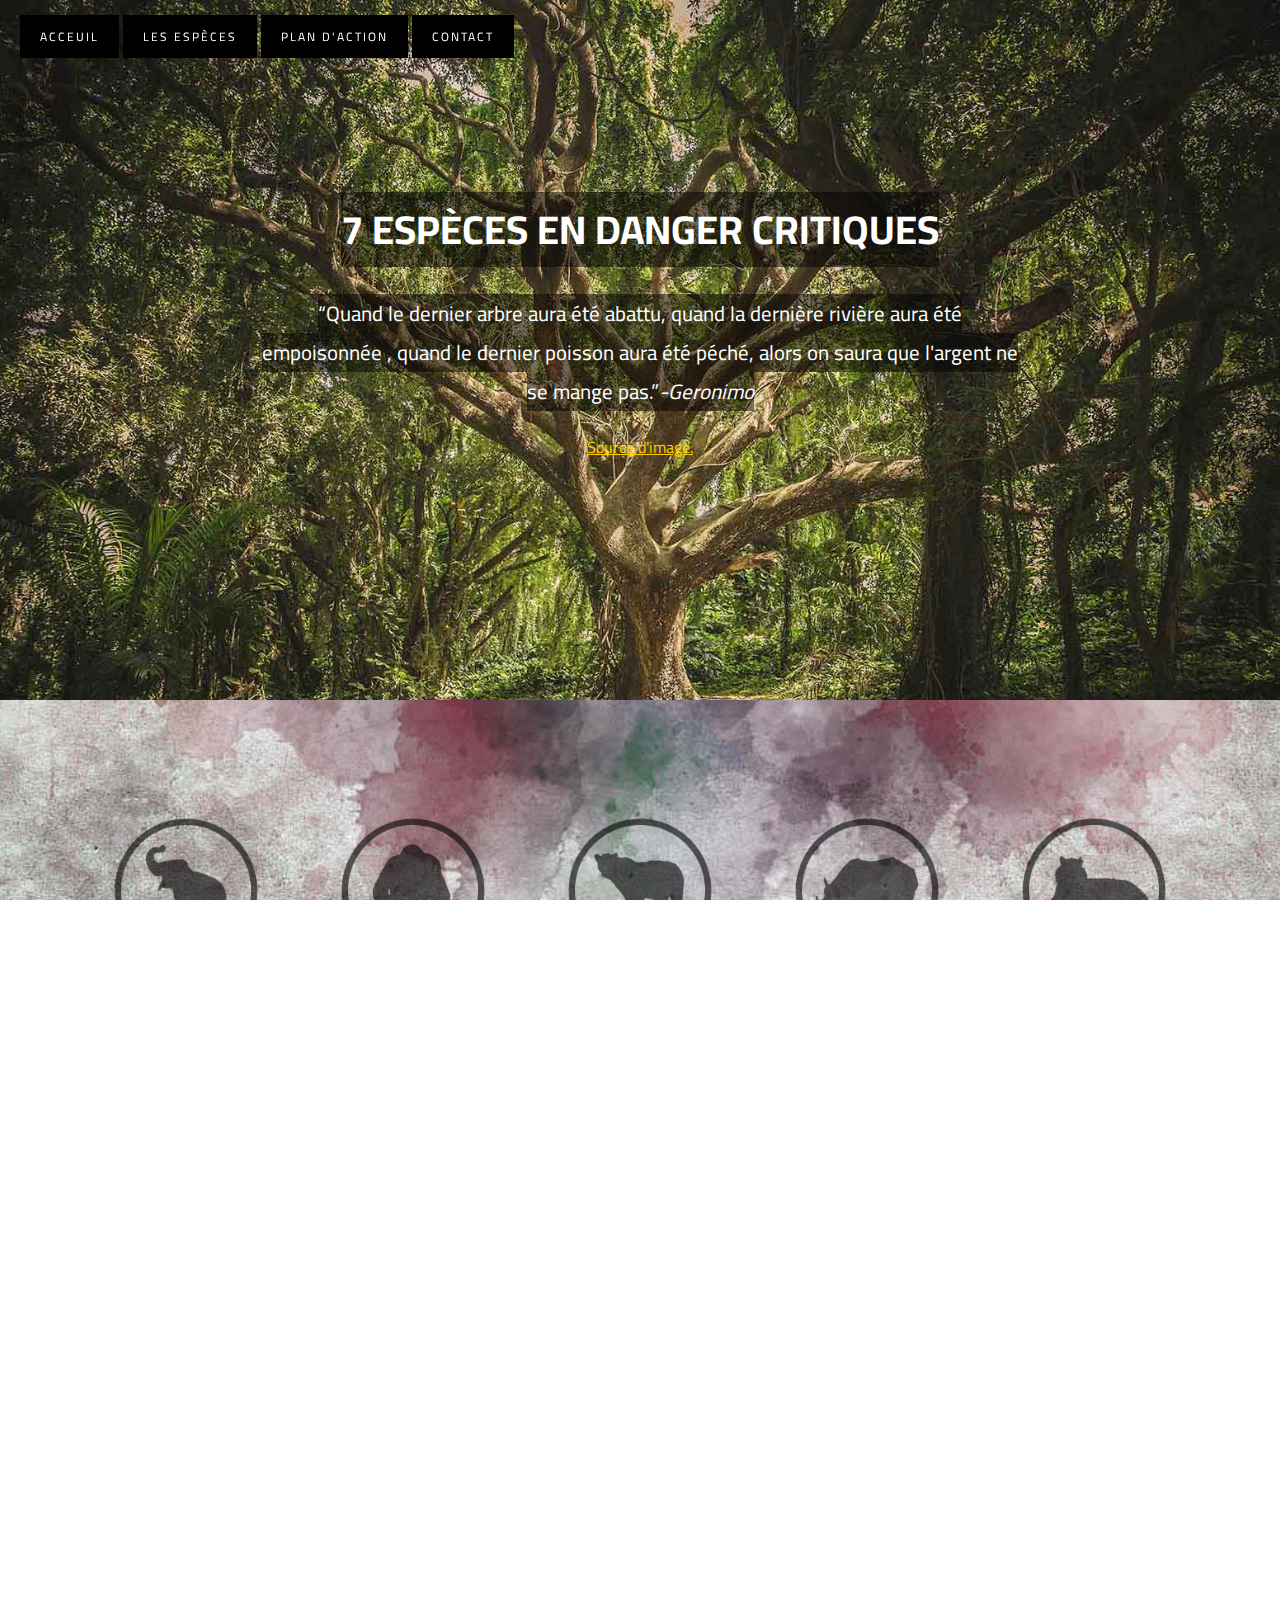
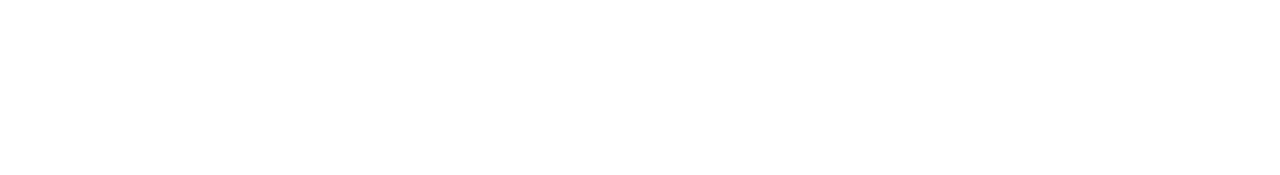
==== html/page2.html @ 0bf906a3 "OSEF" ====
<!DOCTYPE html>
<html lang="fr">
	<head>
		<meta charset="utf-8">
		<title>Les espèces en voie de disparition</title>
		<link rel="icon" type="image/png" href="../img/page2/logo1.png"/>
		<link rel="stylesheet" type="text/css" href="../css/core.css">
		<link rel="stylesheet" type="text/css" href="../css/page2.css">
		<link href="https://fonts.googleapis.com/css?family=Cairo" rel="stylesheet">
	</head>
	<body>
		<nav>
			<div class="menu">
				<a href="../index.html" class="submenu">Acceuil</a>
				<a href="page2.html" class="submenu">Les Espèces</a>
				<a href="page3.html" class="submenu">Plan d'action</a>
				<a href="page4.html" class="submenu">Contact</a>
			</div>
		</nav>
		
		<header>
			<h1><span>7 espèces en danger critiques</span></h1>
			<p><span>“Quand le dernier arbre aura été abattu, quand la dernière rivière aura été empoisonnée , quand le dernier poisson aura été péché, alors on 
			saura que l'argent ne se mange pas.”<i>-Geronimo</i></span></p>
			<a href="https://www.pexels.com/photo/nature-forest-trees-park-38136/" target="_blank">Source d'image.</a>
		</header>
		
		<div id="gallery">
			<div class="row">
				<audio id="player" src="../audio/effect.mp3"></audio>
				<a href="#popup-elephant" class="open-popup" onclick="document.getElementById('player').play()"><img src="../img/page2/logo1.png" alt="elephant"></a>
				<a href="#popup-orangutan" class="open-popup" onclick="document.getElementById('player').play()"><img src="../img/page2/logo2.png" alt="orangutan"></a>
				<a href="#popup-leopard" class="open-popup" onclick="document.getElementById('player').play()"><img src="../img/page2/logo3.png" alt="léopard"></a>
				<a href="#popup-rhino" class="open-popup" onclick="document.getElementById('player').play()"><img src="../img/page2/logo4.png" alt="rhino"></a>
				<a href="#popup-tigre" class="open-popup" onclick="document.getElementById('player').play()"><img src="../img/page2/logo5.png" alt="tigre"></a>
				<a href="#popup-tortue" class="open-popup" onclick="document.getElementById('player').play()"><img src="../img/page2/logo6.png" alt="tortue"></a>
				<a href="#popup-vaquita" class="open-popup" onclick="document.getElementById('player').play()"><img src="../img/page2/logo7.png" alt="vaquita"></a>
			</div>
			
			<div id="popup-elephant" class="popup">
				<div class="popup__block">
					<div class="photo">
						<img src="../img/page2/gallery1.png" alt="elephant" draggable="false"/>
					</div>
					<div class="description">
						<p class="popup__title">Les Élephants de l'Asie</p>
						<p>On trouve des éléphants d’Asie dans le sud et le sud-est de l’Asie, de l’Inde à la Thaïlande et au sud de la Chine. 
						Il existe trois sous-espèces de l'éléphant d'Asie: l'Indien, le Sumatra et le Sri-Lankais.</p>
						<p>Ces éléphants sont des animaux extrêmement intelligents et sont l’un des seuls mammifères connus à se reconnaître dans un miroir. 
						Ils sont également très sociaux et forment des groupes de six à huit éléphants dirigés par une femelle plus âgée appelée matriarche.</p>
						<p>Les menaces les plus importantes pour l'éléphant d'Asie sont le braconnage et la perte de son habitat. Leurs défenses valent beaucoup d’argent 
						sur le marché noir, de sorte que les mâles aux grandes défenses sont constamment menacés d’être braconnés.</p>
					</div>
					<a href="#gallery" class="popup__close">X</a>
				</div>
			</div>
			
			<div id="popup-orangutan" class="popup">
				<div class="popup__block">
					<div class="photo">
						<img src="../img/page2/gallery2.png" alt="orangutan" draggable="false"/>
					</div>
					<div class="description">
						<p class="popup__title">Les Orang-outans de Sumatra</p>
						<p>Presque exclusivement arboricole, l’Orang-outan de Sumatra occupe une position élevée parmi les arbres des forêts tropicales 
						ombrophiles de l’île de Sumatra. L'espèce est particulièrement critique pour la distribution des graines des fruits qu'elle mange.</p>
						<p>Avec la diminution de leur nombre, plusieurs espèces d'arbres, en particulier celles qui ont des graines plus grosses, risquent également de disparaître. 
						Au cours des 75 dernières années, le déclin de l’espèce a été estimé à 85%.</p>
						<p>Dans un effort de conservation de l'espèce, de nombreuses organisations s'emploient à mettre fin à la déforestation et à l'exploitation forestière des forêts 
						tropicales humides que les Orang-outans de Sumatra ont élu domicile.</p>
					</div>
					<a href="#gallery" class="popup__close">X</a>
				</div>
			</div>			
			
			<div id="popup-leopard" class="popup">
				<div class="popup__block">
					<div class="photo">
						<img src="../img/page2/gallery3.png" alt="leopard" draggable="false"/>
					</div>
					<div class="description">
						<p class="popup__title">Les Léopards de l'amour</p>
						<p>Cette sous-espèce rare de léopards s'est adaptée pour vivre dans les forêts tempérées des provinces de l'Extrême-Orient russe et du nord-est de la Chine. 
						Ils sont connus pour cacher leurs proies pour le sauver des autres prédateurs et manger plus tard. Ils peuvent également sauter jusqu'à 6 mètres 
						horizontalement et 3 mètres verticalement.</p>
						<p>Les léopards de l’Amour sont actuellement menacés par le rétrécissement du nombre de proies et le commerce illégal d’espèces sauvages. En raison de l'exploitation 
						forestière et du braconnage des espèces de proie, telles que le chevreuil et le sika, la source de nourriture des léopards de l'Amour diminue. Leur fourrure 
						est également une ressource convoitée, allant jusqu'à 1 000 dollars par peau.</p>
					</div>
					<a href="#gallery" class="popup__close">X</a>
				</div>
			</div>			
			
			<div id="popup-rhino" class="popup">
				<div class="popup__block">
					<div class="photo">
						<img src="../img/page2/gallery4.png" alt="rhino" draggable="false"/>
					</div>
					<div class="description">
						<p class="popup__title">Les Rhinos de Java</p>
						<p>La plus menacée des cinq espèces de rhinocéros, les quelque 60 rhinos de Java restants vivent dans le parc national Ujung Kulon à Java, en Indonésie. 
						Le dernier rhinocéros javanais du Vietnam a été braconné en 2010.</p>
						<p>La demande en corne de rhinocéros pour les systèmes de médecine chinoise et apparentés a menacé l'espèce. Avec si peu de rhinocéros restants, 
						la maladie est également un sujet de préoccupation.</p>
					</div>
					<a href="#gallery" class="popup__close">X</a>
				</div>
			</div>		
			
			<div id="popup-tigre" class="popup">
				<div class="popup__block">
					<div class="photo">
						<img src="../img/page2/gallery5.png" alt="tigre" draggable="false"/>
					</div>
					<div class="description">
						<p class="popup__title">Les Tigres de Sumatra</p>
						<p>Identifiables par de lourdes rayures noires sur leur pelage orange, les tigres de Sumatra sont la plus petite sous-espèce survivante. 
						Ils sont les derniers tigres d'Indonésie et vivent dans les dernières zones de forêts tropicales des îles de Sumatra.</p>
						<p>La multiplication des activités de braconnage pour répondre à la demande d’un marché important de pièces et de produits de tigre, 
						ainsi que l’accélération de la déforestation ont entraîné une diminution du nombre d’espèces.</p>
						<p>Alors que l'Indonésie a condamné les tigres au braconnage à des peines d'emprisonnement et à de lourdes amendes, les Tigres de Sumatra 
						sont toujours en danger. Selon le Fonds mondial pour la nature, l'espèce "perd rapidement son habitat et ses proies, et le braconnage ne 
						montre aucun signe de déclin".</p>
					</div>
					<a href="#gallery" class="popup__close">X</a>
				</div>
			</div>			
			
			<div id="popup-tortue" class="popup">
				<div class="popup__block">
					<div class="photo">
						<img src="../img/page2/gallery6.png" alt="tortue" draggable="false"/>
					</div>
					<div class="description">
						<p class="popup__title">Les Tortues imbriquées</p>
						<p>La tortue imbriquée tire son nom de son bec étroit. Ils l'utilisent pour extraire les éponges de mer des crevasses, leur principale source de nourriture. 
						Ils mangent aussi des anémones de mer et des méduses.</p>
						<p>Cependant, leurs belles coquilles sont l'une des raisons pour lesquelles ils sont si en danger. Leurs coquilles sont vendues dans le cadre du commerce touristique. 
						Perte de nidification, surexploitation de leurs œufs, pollution, braconnage et prises accessoires.</p>
					</div>
					<a href="#gallery" class="popup__close">X</a>
				</div>
			</div>			
			
			<div id="popup-vaquita" class="popup">
				<div class="popup__block">
					<div class="photo">
						<img src="../img/page2/gallery7.png" alt="vaquita" draggable="false"/>
					</div>
					<div class="description">
						<p class="popup__title">Les Marsouins du Pacifique</p>
						<p>Le marsouin du pacifique connu sous le nom de <i>Vaquita</i>, le plus petit cétacé au monde, ne se trouve que dans la pointe la plus septentrionale du 
						golfe de Californie, également connue sous le nom de mer de Cortez. On estime qu'il reste aujourd'hui moins de 30 individus de cette belle espèce dans la mer.</p>
						<p>Le vaquita est classé en danger critique d'extinction depuis 1996. Les scientifiques avertissent depuis près de 20 ans que le seul moyen de sauver le vaquita 
						est d'éliminer la présence de filets maillants dans la seule région où cette espèce habite.</p>
					</div>
					<a href="#gallery" class="popup__close">X</a>
				</div>
			</div>
		</div>		
	
		<footer>
			<div id="footer">
				<div class="foo1">
					<h3>À propos</h3>
					<p>Lorem ipsum dolor sit amet, consectetur adipiscing elit, sed do eiusmod tempor incididunt ut labore et dolore magna aliqua. 
					Ut enim ad minim veniam, quis nostrud exercitation ullamco laboris nisi ut aliquip ex ea commodo consequat. Duis aute irure dolor in reprehenderit 
					in voluptate velit esse cillum dolore eu fugiat nulla pariatur.</p>
					<div class="logo">
						<a href="https://plus.google.com/+WWF" target="_blank"><img src="../img/google.png" alt="google+"/></a>
						<a href="https://twitter.com/SeaShepherdFran" target="_blank"><img src="../img/twitter.png" alt="twitter"/></a>
						<a href="https://www.facebook.com/greenpeacefrance/" target="_blank"><img src="../img/facebook.png" alt="facebook"/></a>
					</div>
				</div>
				<div class="foo2">
					<h3>Contact</h3>
					<p>Adresse:<br>3<sup>ème</sup> planète du Système Solaire, 3000 Voie Lactée</p>
					<p>Téléphone:<br>+3 14 15 92 65</p>
					<p>Email:<br>Webacadémie_HAN@html.com</p>
				</div>
				<div class="foo3">
					<h3>Sources diverses</h3>
					<p><a href="https://www.wwf.fr/" target="_blank">Fonds mondial pour la nature</a></p>
					<p><a href="https://en.wikipedia.org/wiki/Endangered_species" target="_blank">Wikipédia (Anglais)</a></p>
					<p><a href="https://codepen.io/melnik909/pen/QModrM" target="_blank">Animation du gallerie</a></p>
					<p><a href="https://www.pexels.com/" target="_blank">Photos libres de droits</a></p>
					<p><a href="https://www.w3schools.com/" target="_blank">W3Schools</a></p>
				</div>
			</div>
			<p class="copyright">Copyright &copy; 2019 Tous les droits sont réservés | Web@cadémie par HAN Fiden</p>
		</footer>
	</body>
</html>
---- css/core.css ----
html, body{
	margin: 0px;
	font-family: 'Cairo', Helvetica, Arial, sans-serif;
	height: 100%;
	padding: 0px;
	overflow-x: hidden;
}

/*Menu de navigation*/

nav{
	position: fixed;
	z-index: 99;
	margin: 20px;
}

.menu a{
	color:white;
	background:rgb(0, 0, 0);
	padding:10px 20px;
	font-size:12px;
	text-decoration:none;
	letter-spacing:2px;
	text-transform:uppercase;
	
}

.menu a:hover{
	border: none;
	background:rgb(0, 0, 0);
	background:#fff;
	padding: 20px 20px;
	color: #1B1B1B;
}
.menu a:visited:hover{
	color: #1B1B1B;
}

a {
	color: #ffcc00;
}

a:visited:hover{
	color: yellow;
}

a {
	transition-property: all;
	transition-duration: 0.5s;
	transition-timing-function: cubic-bezier(.2,.9,.9,.9);
}

/*En bas*/

footer {
	background-color: black;
	height: 450px;
	width: 100%;
	color: white;
	text-decoration:none;
}

#footer {
	display: flex;
	padding: 3% 5% 3% 5%;
	text-align: justify;
}

.foo1, .foo2, .foo3 {
	width:33.33%;
	margin: 0 5% 0 5%;
}

.foo1 p {
	font-size: 14px;
	color: grey;
}

.logo{
	display: flex;
}

.logo img{
	max-width: 25px;
	max-height: 25px;
	margin: 10px 20px 0 0;
}

.logo img:hover {
	filter: brightness(500%);
}

.foo2 p{
	padding-bottom: 2%;
	color: gray;
	line-height: 1.5;
}

.foo3 {
	text-align: center;
	line-height: 1.6;
}

.copyright {
	text-align: center;
	color: orange;
	padding: 0;
	margin-bottom: 0;
	font-size: 14px;
	line-height: 0;
}
---- css/page2.css ----
/*Entête*/

header{
	background-image:url("../img/page2/wallpaper.jpg");
	height: 700px;
	background-size: cover;
	background-repeat: no-repeat;
	background-position: center;
	padding: 0% 20% 0% 20%;
	text-align:center;
	color: white;
	background-attachment: fixed;
}

header h1{
	font-size: 2.5em;
	margin-top: 0%;
	text-transform: uppercase;
	padding-top:25%;
}

span {
	background-color: rgba(0, 0, 0, 0.5);
}

header p{
	font-size:1.3em;
}

/*Gallery*/

#gallery {
	margin: 0;
	padding: 0;
}

.row {
	display: flex;
	width: 100%;
	justify-content: center;
	flex-wrap: wrap;
	padding: 9% 0 9% 0;
	background-image:url("../img/page2/background.jpg");
	background-size: cover;
	background-repeat: no-repeat;
	background-attachment: fixed;
}

.row img {
	max-height: 150px;
	max-width: 150px;
	opacity: 0.6;	
}

.row img:hover {
	opacity: 1;
	transform: scale(1.1);
}

.photo {
	width: 40%;
}

.description {
	width: 50%;
	margin: -7% 5% 0 10%
}

.open-popup {
	margin: 0 3% 3% 3%;
}

.popup{
  width: 100%;
  height: 100vh;
  display: none;
  position: fixed;
  top: 0;
  right: 0;
}

#popup-elephant:target, #popup-orangutan:target, #popup-leopard:target, #popup-rhino:target, 
#popup-tigre:target, #popup-tortue:target, #popup-vaquita:target {
  display: flex;
}

.popup:before{
  content: "";
  box-sizing: border-box;
  width: 100%;
  background-color: #fff;
  position: fixed;
  left: 0;
  top: 50%;
  animation: open-animation .6s cubic-bezier(0.83, 0.04, 0, 1.16) .65s both;
}

.popup:after{
  content: "";
  width: 0;
  height: 2px;
  background-color: #f0f0f0;
  animation: line-animation .6s cubic-bezier(0.83, 0.04, 0, 1.16) both;
  position: absolute;
  top: 50%;
  left: 0;
  margin-top: -1px;
}

@keyframes line-animation{

  0%{
    width: 0;
    opacity: 1;
  }

  99%{
    width: 100%;
    opacity: 1;
  }

  100%{
    width: 100%;
    opacity: 0;
  }  
}

@keyframes open-animation{

  0%{
    height: 0;
    top: 50%;
  }

  100%{
    height: 100vh;
    top: 0;
  }
}

.popup__block{
  padding-top: 7%;
  animation: fade .5s ease-out 1.3s both;
  overflow-y: hidden;
  display: flex;
  text-align: justify;
}

.popup__title{
  font-size: 2.5rem;
  font-weight: 900;
}

.popup__close{
  width: 3.2rem;
  height: 3.2rem;
  position: fixed;
  top: 20px;
  right: 20px;
  text-decoration:none;
  text-align: center;
  color: black;
  font-size: 2rem;
}

@keyframes fade{

  0%{
    opacity: 0;
  }

  100%{
    opacity: 1;
  }
}
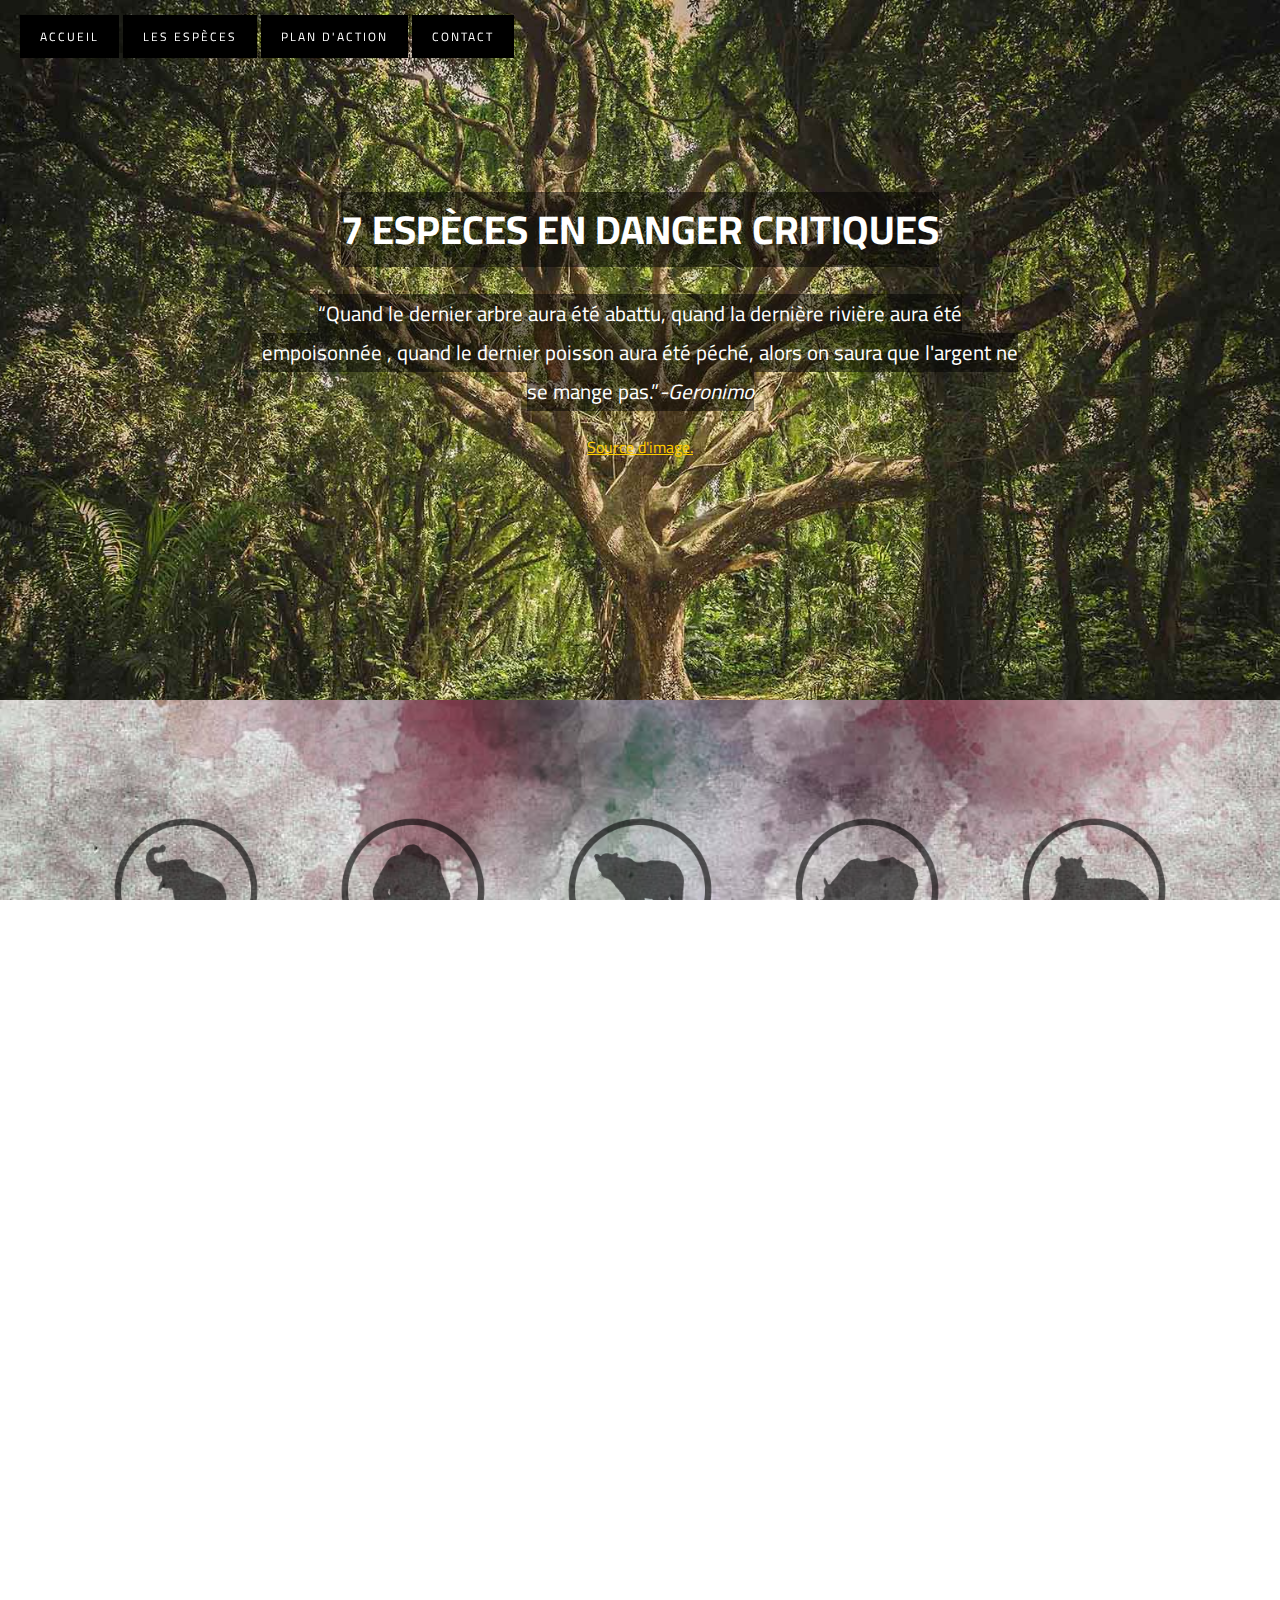
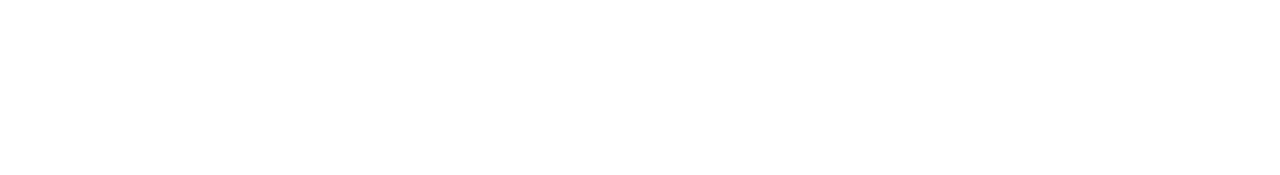
==== commit cb3c67ba: "Update page2.html" ====
--- a/html/page2.html
+++ b/html/page2.html
@@ -11,7 +11,7 @@
 	<body>
 		<nav>
 			<div class="menu">
-				<a href="../index.html" class="submenu">Acceuil</a>
+				<a href="../index.html" class="submenu">Accueil</a>
 				<a href="page2.html" class="submenu">Les Espèces</a>
 				<a href="page3.html" class="submenu">Plan d'action</a>
 				<a href="page4.html" class="submenu">Contact</a>
@@ -176,7 +176,7 @@
 					<h3>Contact</h3>
 					<p>Adresse:<br>3<sup>ème</sup> planète du Système Solaire, 3000 Voie Lactée</p>
 					<p>Téléphone:<br>+3 14 15 92 65</p>
-					<p>Email:<br>Webacadémie_HAN@html.com</p>
+					<p>Email:<br>Fiden_HAN@html.com</p>
 				</div>
 				<div class="foo3">
 					<h3>Sources diverses</h3>
@@ -187,7 +187,7 @@
 					<p><a href="https://www.w3schools.com/" target="_blank">W3Schools</a></p>
 				</div>
 			</div>
-			<p class="copyright">Copyright &copy; 2019 Tous les droits sont réservés | Web@cadémie par HAN Fiden</p>
+			<p class="copyright">Copyright &copy; 2019 Tous les droits sont réservés | HAN Fiden</p>
 		</footer>
 	</body>
 </html>
